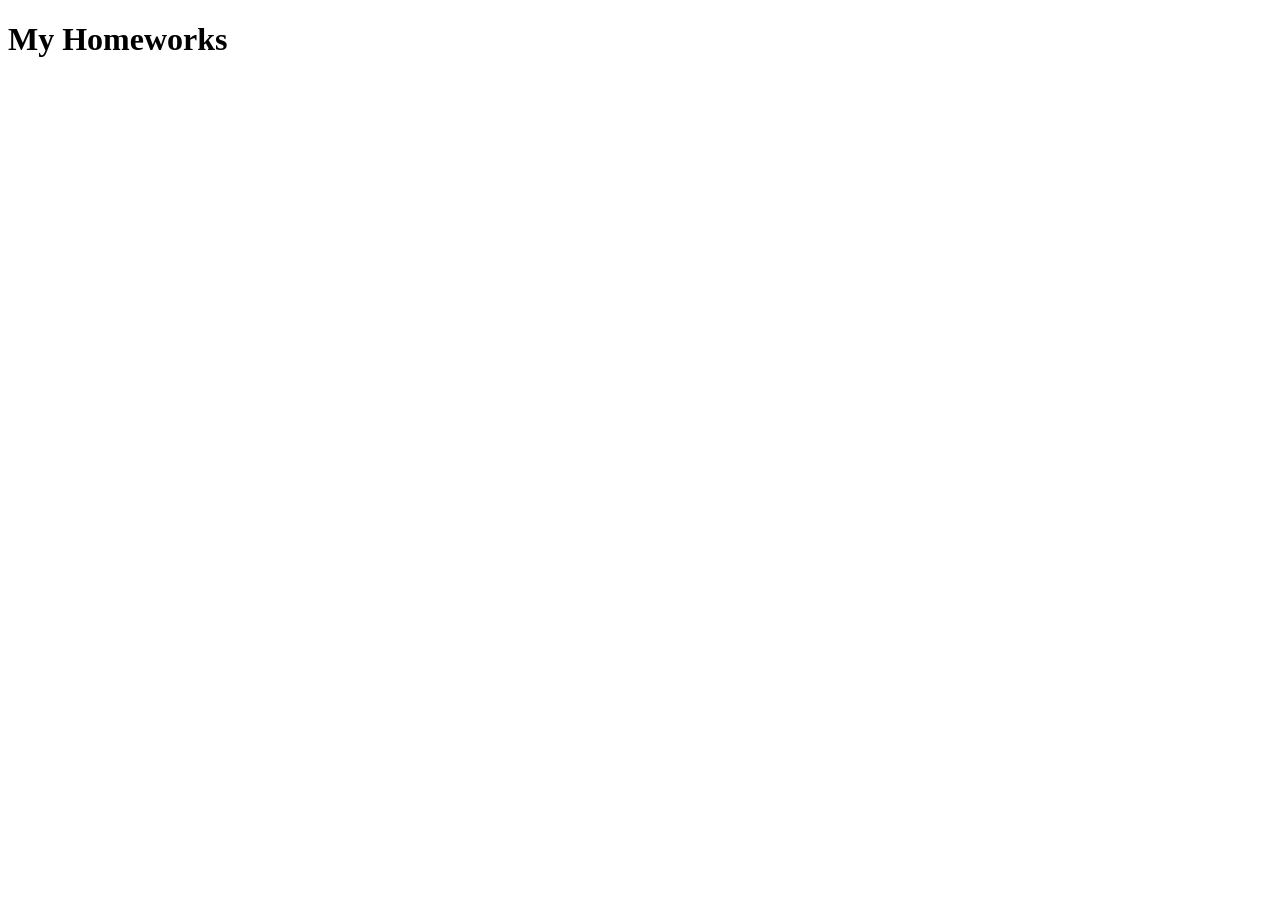
==== index.html @ e839273e "first commit" ====
<!DOCTYPE html>
<html lang="en">
<head>
    <meta charset="UTF-8">
    <meta name="viewport" content="width=device-width, initial-scale=1.0">
    <title>Homeworks</title>
</head>
<body>
    <h1>My Homeworks</h1>
</body>
</html>
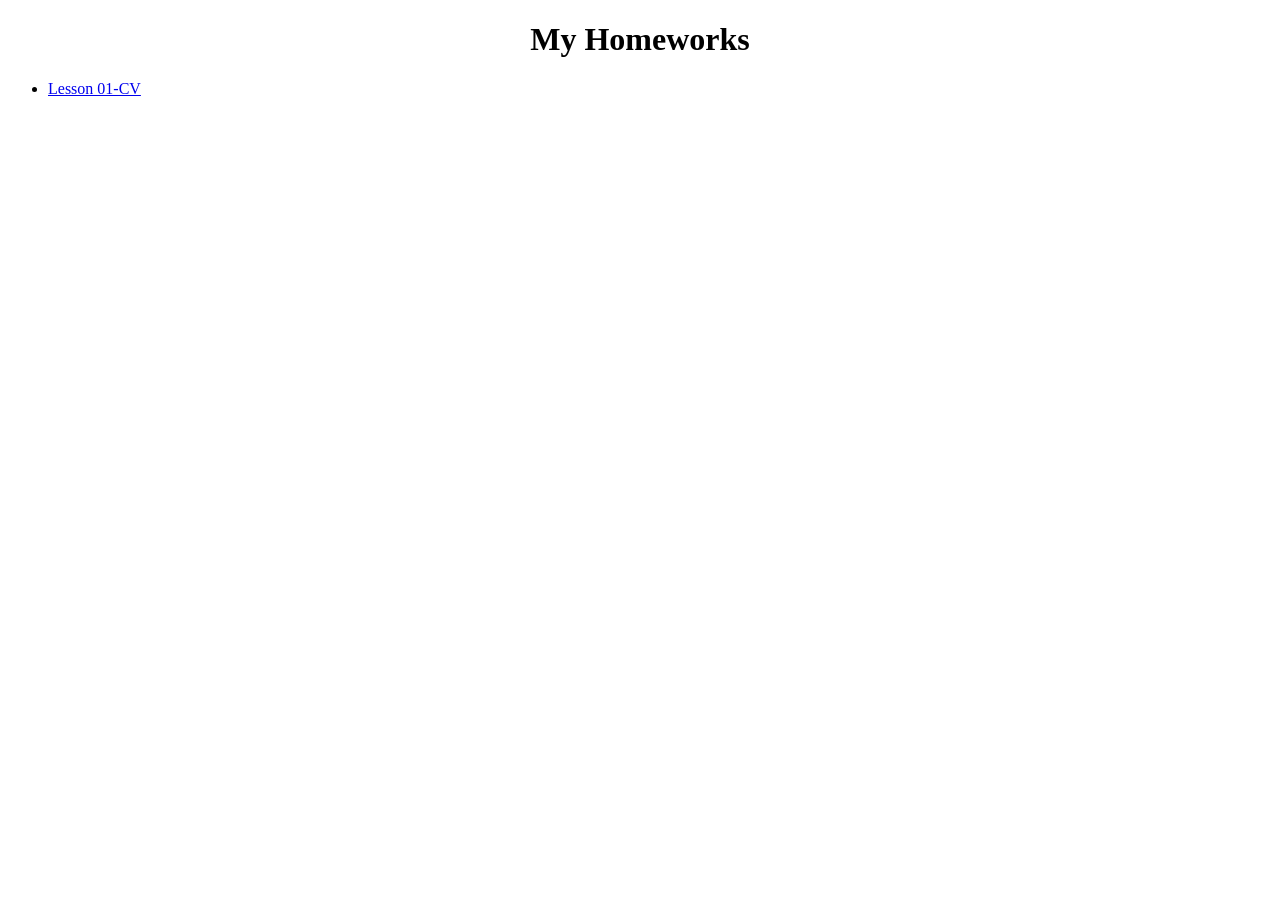
==== commit b44bcec5: "added lesson 01-cv" ====
--- a/index.html
+++ b/index.html
@@ -6,6 +6,9 @@
     <title>Homeworks</title>
 </head>
 <body>
-    <h1>My Homeworks</h1>
+    <h1 style="text-align: center;">My Homeworks</h1>
+    <ul>
+        <li><a href="./01-CV/" target="_blank">Lesson 01-CV</a></li>
+    </ul>
 </body>
 </html>
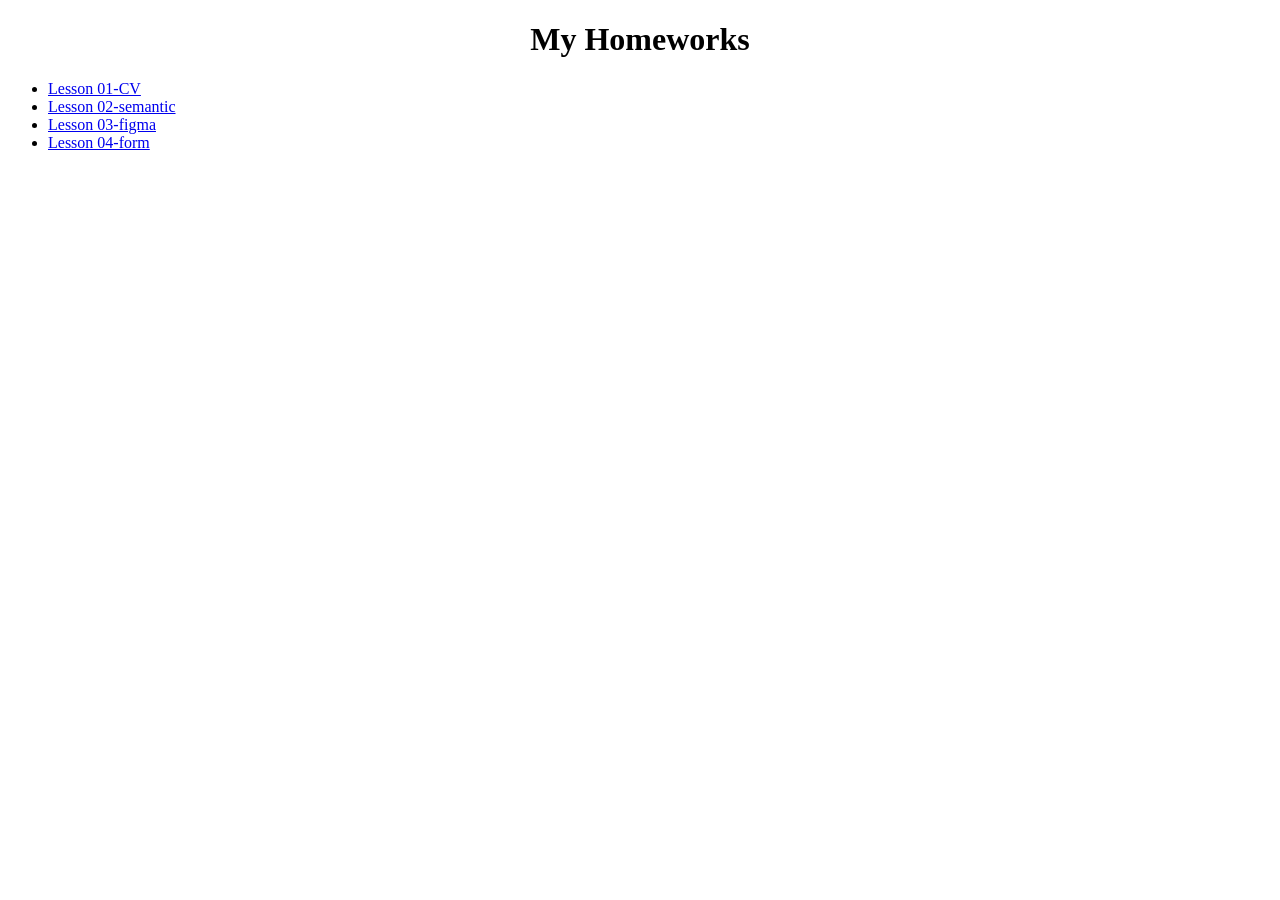
==== commit e6ecc3ca: "added lesson 02-semantic" ====
--- a/index.html
+++ b/index.html
@@ -9,6 +9,9 @@
     <h1 style="text-align: center;">My Homeworks</h1>
     <ul>
         <li><a href="./01-CV/" target="_blank">Lesson 01-CV</a></li>
+        <li><a href="./02-/02-semantic/" target="_blank">Lesson 02-semantic</a></li>
+        <li><a href="./03-figma/" target="_blank">Lesson 03-figma</a></li>
+        <li><a href="./05-form/" target="_blank">Lesson 04-form</a></li>
     </ul>
 </body>
 </html>
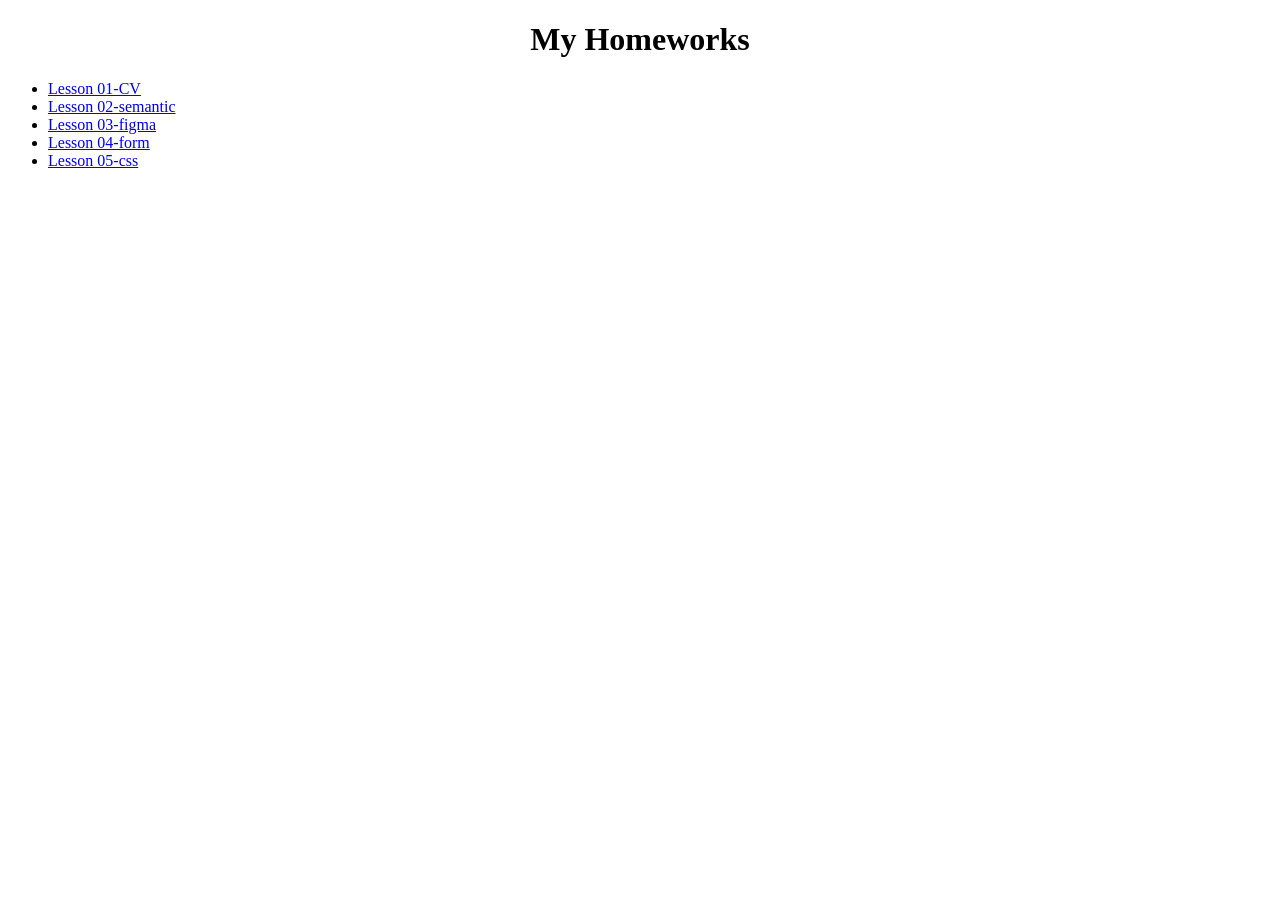
==== commit 6fa21a02: "added lesson 05-css" ====
--- a/index.html
+++ b/index.html
@@ -12,6 +12,7 @@
         <li><a href="./02-/02-semantic/" target="_blank">Lesson 02-semantic</a></li>
         <li><a href="./03-figma/" target="_blank">Lesson 03-figma</a></li>
         <li><a href="./05-form/" target="_blank">Lesson 04-form</a></li>
+        <li><a href="./05-css/" target="_blank">Lesson 05-css</a></li>
     </ul>
 </body>
 </html>
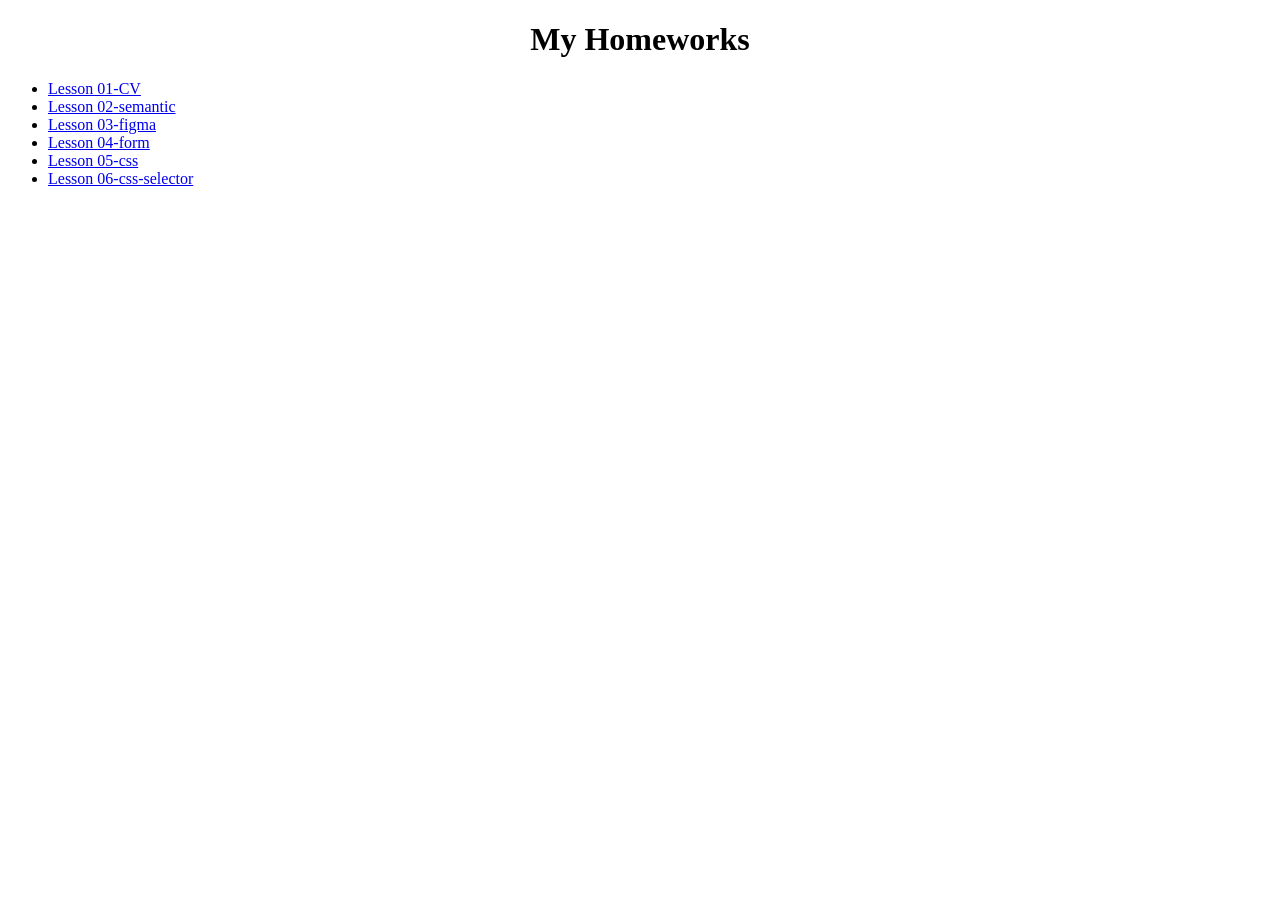
==== commit 5366a006: "added Lesson 06-css-selector" ====
--- a/index.html
+++ b/index.html
@@ -13,6 +13,7 @@
         <li><a href="./03-figma/" target="_blank">Lesson 03-figma</a></li>
         <li><a href="./05-form/" target="_blank">Lesson 04-form</a></li>
         <li><a href="./05-css/" target="_blank">Lesson 05-css</a></li>
+        <li><a href="./06-css-selector/" target="_blank">Lesson 06-css-selector</a></li>
     </ul>
 </body>
 </html>
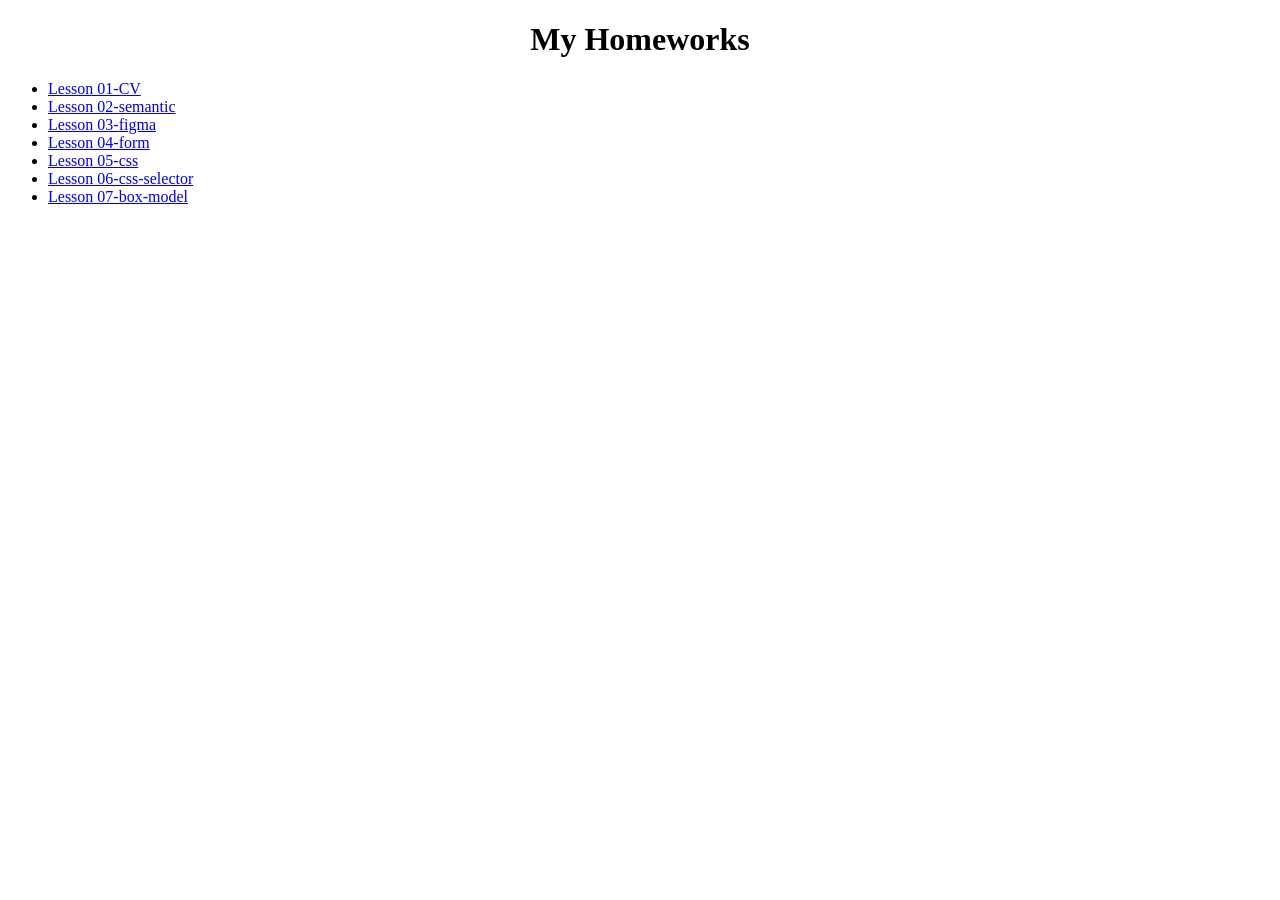
==== commit cbccfa00: "added Lesson 07-box-model" ====
--- a/index.html
+++ b/index.html
@@ -14,6 +14,7 @@
         <li><a href="./05-form/" target="_blank">Lesson 04-form</a></li>
         <li><a href="./05-css/" target="_blank">Lesson 05-css</a></li>
         <li><a href="./06-css-selector/" target="_blank">Lesson 06-css-selector</a></li>
+        <li><a href="./07-box-model/">Lesson 07-box-model</a></li>
     </ul>
 </body>
 </html>
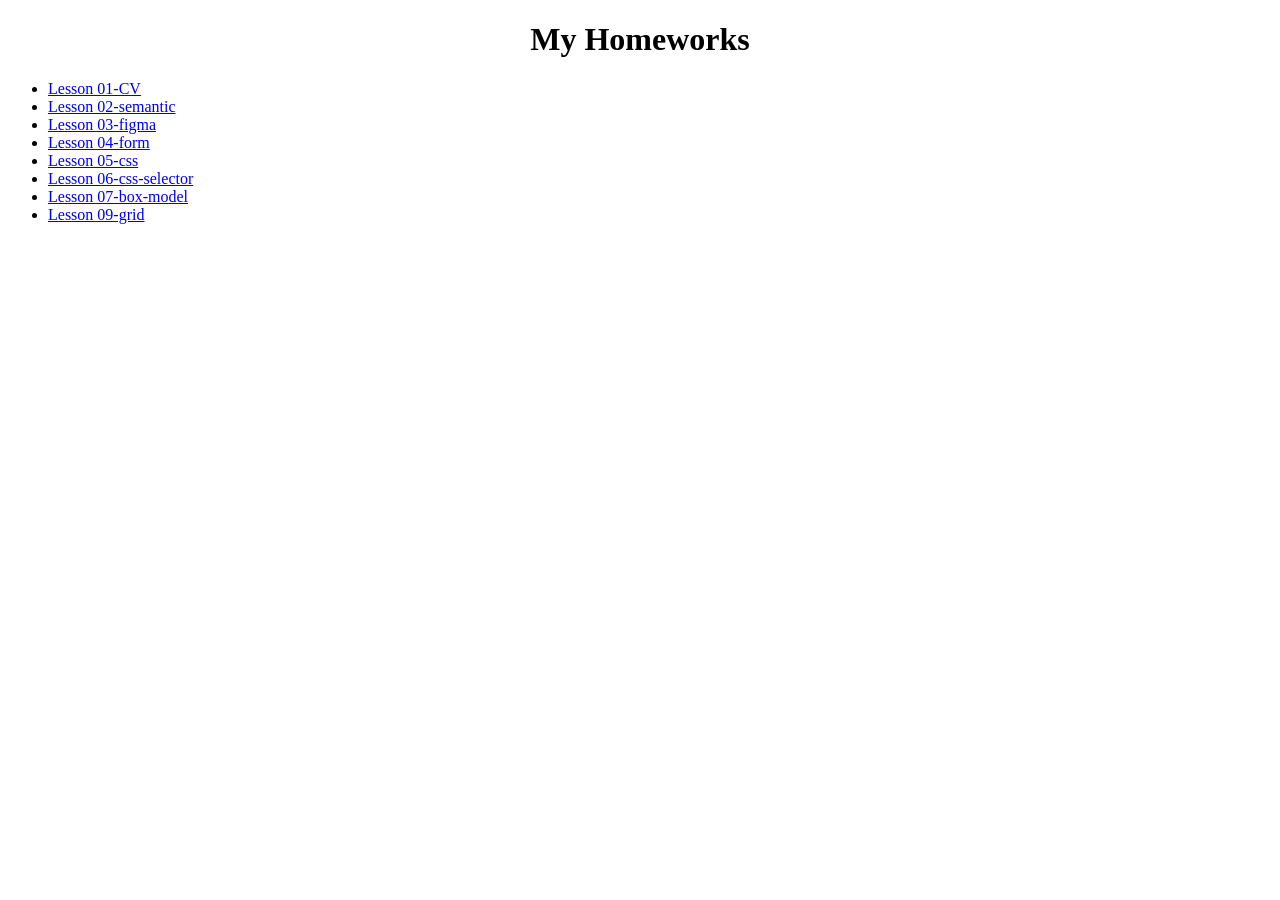
==== commit 8ce1c91e: "added 09-grid" ====
--- a/index.html
+++ b/index.html
@@ -15,6 +15,7 @@
         <li><a href="./05-css/" target="_blank">Lesson 05-css</a></li>
         <li><a href="./06-css-selector/" target="_blank">Lesson 06-css-selector</a></li>
         <li><a href="./07-box-model/">Lesson 07-box-model</a></li>
+        <li><a href="./09-grid/">Lesson 09-grid</a></li>
     </ul>
 </body>
 </html>
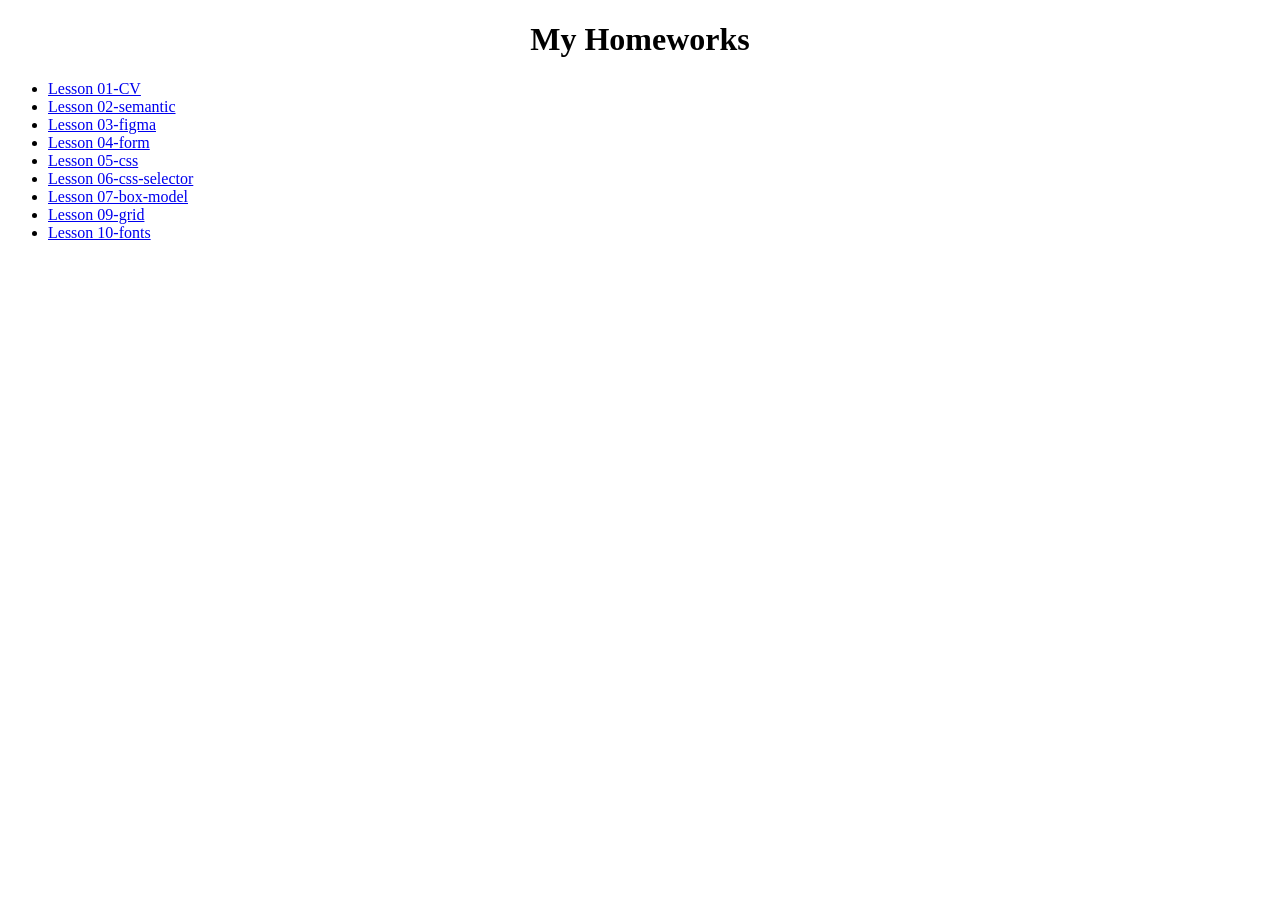
==== commit 78652e6e: "Added lesson 10" ====
--- a/index.html
+++ b/index.html
@@ -16,6 +16,7 @@
         <li><a href="./06-css-selector/" target="_blank">Lesson 06-css-selector</a></li>
         <li><a href="./07-box-model/">Lesson 07-box-model</a></li>
         <li><a href="./09-grid/">Lesson 09-grid</a></li>
+        <li><a href="./10-fonts/">Lesson 10-fonts</a></li>
     </ul>
 </body>
 </html>
